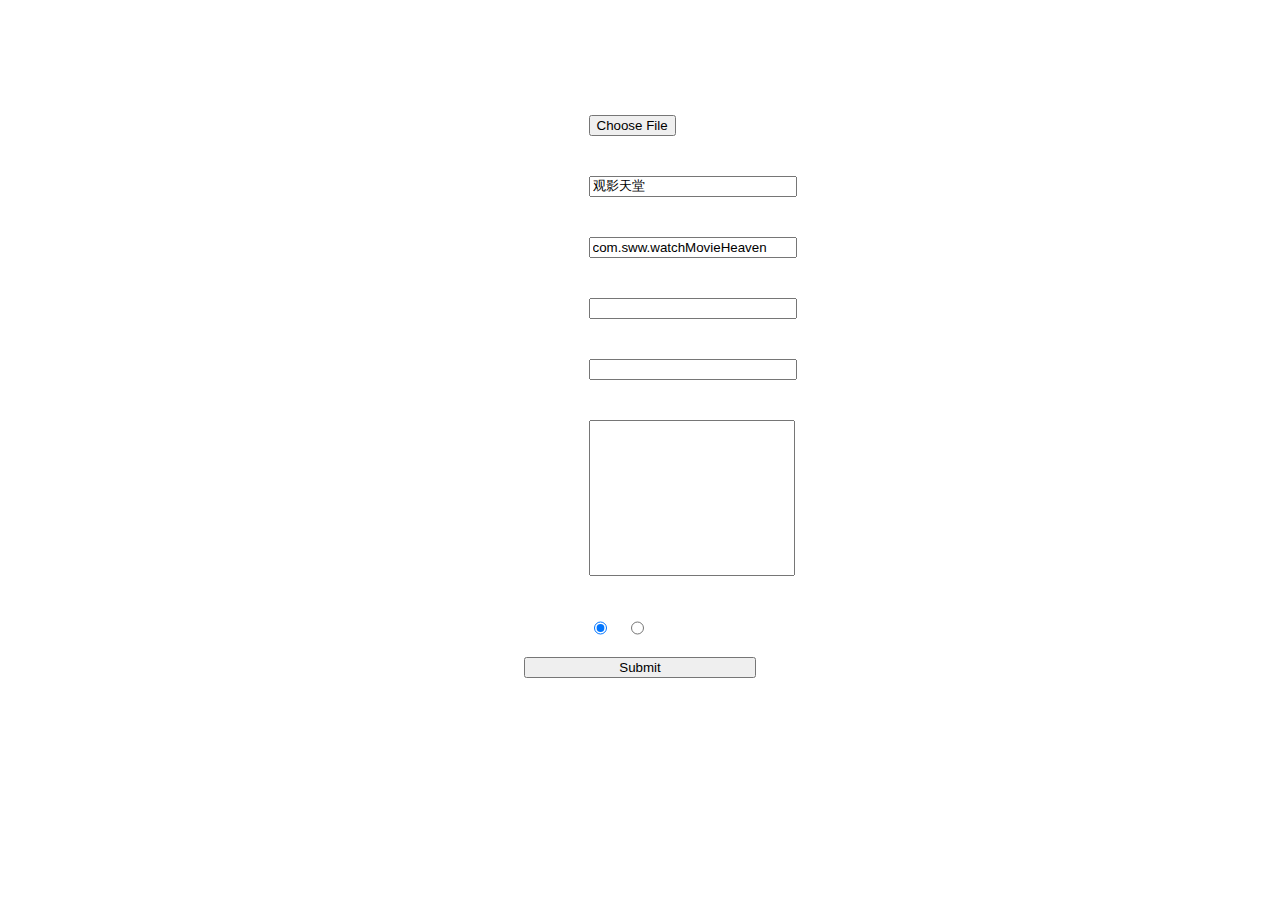
==== webroot/movie_heaven/management/app_update_publish/index.html @ b752c1e0 "管理-软件更新" ====
<!DOCTYPE html>
<html >
<head>
    <meta charset="UTF-8">
    <link href="index.css" rel="stylesheet" type="text/css">
    <title>发布更新</title>
</head>
<body>
    <div class="container">
        <h1>观影天堂APP更新管理</h1>
        <div class="form">
            <form action="/movie_heaven/api/v1/management/app_update_publish/submit" enctype="multipart/form-data" method="post" >
                <div class="tr">
                    <span>选择软件包</span>
                    <input type="file" name="package">
                </div>
                <div class="tr">
                    <span>软件名称</span>
                    <input type="text" name="appName" value="观影天堂">
                </div>
                <div class="tr">
                    <span>包名</span>
                    <input type="text" name="bundleId" value="com.sww.watchMovieHeaven">
                </div>
                <div class="tr">
                    <span>软件版本号</span>
                    <input type="text" name="version" >
                </div>
                <div class="tr">
                    <span>构建版本号</span>
                    <input type="text" name="build" >
                </div>
                <div class="tr">
                    <span>更新描述</span>
                    <textarea name="description"></textarea>
                </div>
                <div class="tr">
                    <span>是否强制更新</span>
                    <input type="radio" name="force" value="0" checked="true"}>否
                    <input type="radio" name="force" value="1">是
                </div>
                <input type="submit">

            </form>
        </div>
</div>
</body>
</html>
---- webroot/movie_heaven/management/app_update_publish/index.css ----
body {
    display: flex;
    flex-direction: column;
    align-items: center;
    min-width: 1244px;
    background-size:cover;
    background-image: url(https://timgsa.baidu.com/timg?image&quality=80&size=b10000_10000&sec=1511578079&di=128cf32cb5cc62c459b38d65eff75169&src=http://www.51pptmoban.com/d/file/2012/06/06/5a007e08fba8981ad186c5de87d78232.jpg);
    font-family: "Helvetica Neue",Helvetica,"PingFang SC","Microsoft Yahei",Arial,Verdana,sans-serif;
}
.container {
    display: flex;
    flex-direction: column;
    align-items:center;
    color: white;


}
h1 {
    text-align: center;
}
.form {
    display: flex;
    align-items: center;
    flex-direction: column;
    width: 100%;
}
form {
    display: flex;
    align-items: center;
    flex-direction: column;
    width: 100%;
}
.tr {
    margin: 20px 30px;
    width: calc(100% - 60px);
    display: flex;
    flex-direction: row;

}
.tr span {
    width: 150px;

}
[type=text]{
    width: 200px;
}
[type=submit] {
    width: 50%;
}
textarea {
    width: 200px;
    height: 150px;
    resize: none;
}
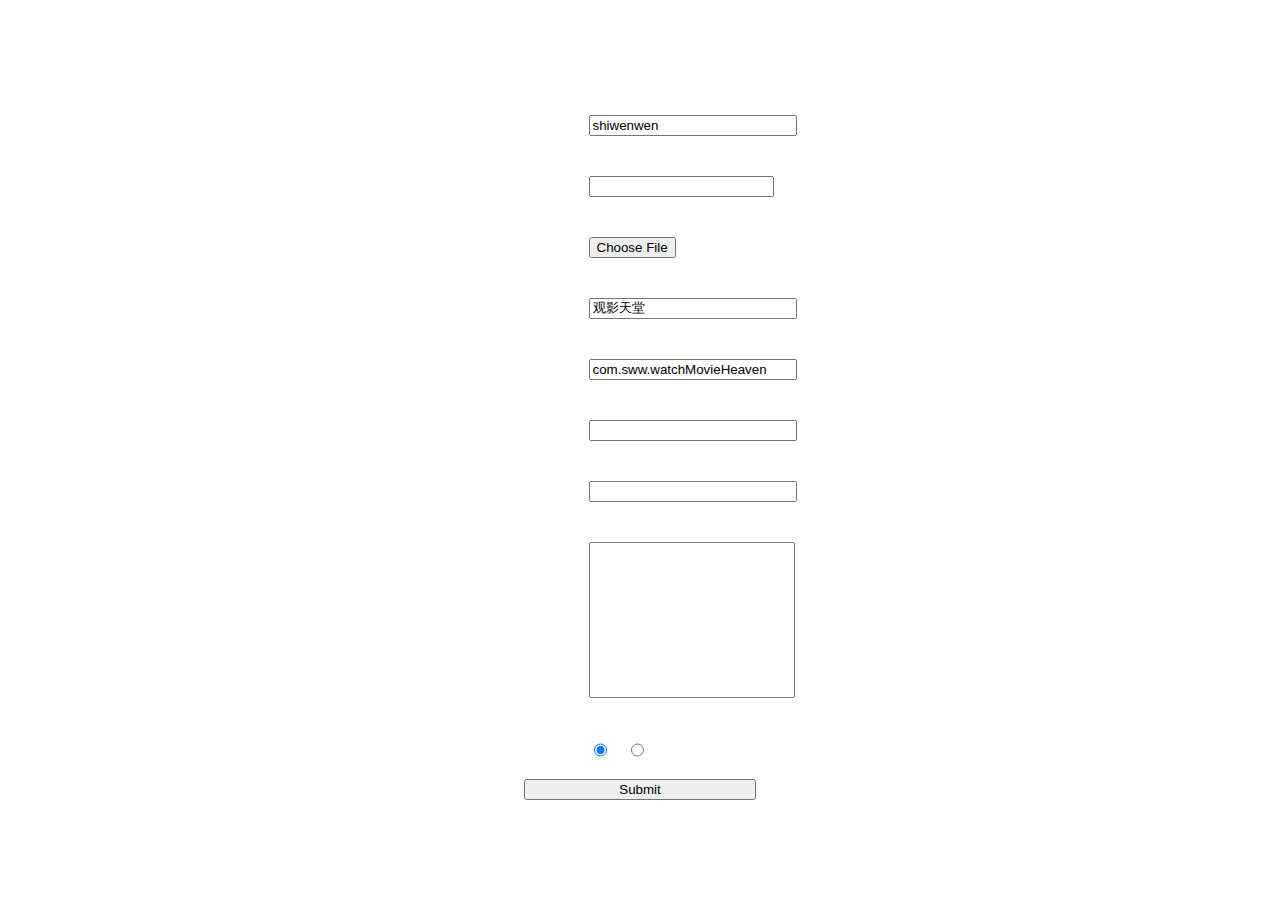
==== commit 74b23886: "发布更新增加用户名密码" ====
--- a/webroot/movie_heaven/management/app_update_publish/index.html
+++ b/webroot/movie_heaven/management/app_update_publish/index.html
@@ -10,6 +10,14 @@
         <h1>观影天堂APP更新管理</h1>
         <div class="form">
             <form action="/movie_heaven/api/v1/management/app_update_publish/submit" enctype="multipart/form-data" method="post" >
+                <div class="tr">
+                    <span>用户名</span>
+                    <input type="text" name="userName" value="shiwenwen">
+                </div>
+                <div class="tr">
+                    <span>密码</span>
+                    <input type="password" name="password">
+                </div>
                 <div class="tr">
                     <span>选择软件包</span>
                     <input type="file" name="package">
